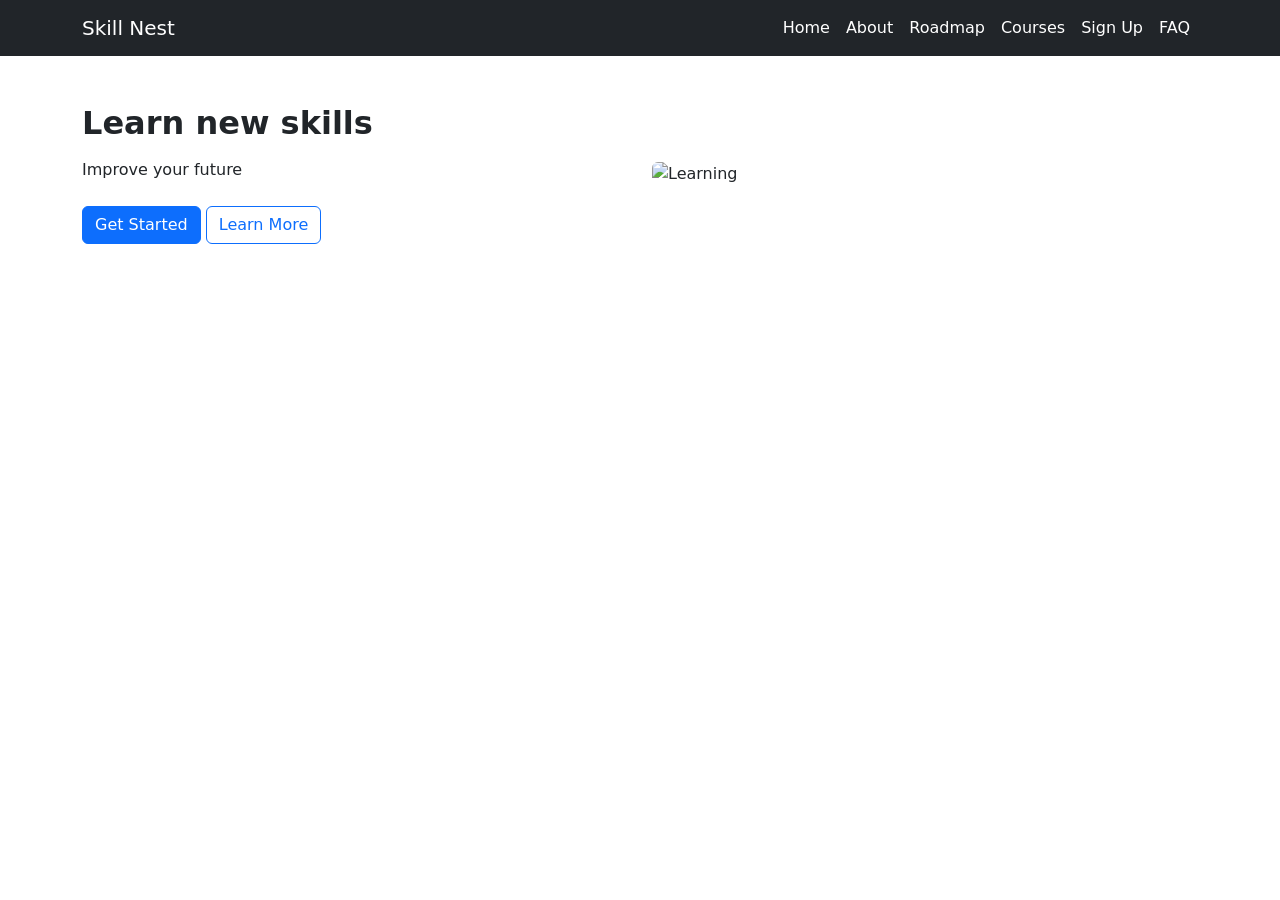
==== index.html @ ad2e923a "Add files via upload" ====
<!DOCTYPE html>
<html lang="en">

<head>
    <meta charset="UTF-8">
    <meta name="viewport" content="width=device-width, initial-scale=1.0">
    <title>Skill Nest</title>
    <link href="https://cdn.jsdelivr.net/npm/bootstrap@5.3.8/dist/css/bootstrap.min.css" rel="stylesheet">
    <link rel="stylesheet" href="https://cdn.jsdelivr.net/npm/bootstrap-icons@1.13.1/font/bootstrap-icons.min.css">
    <link rel="stylesheet" href="css/styles.css">
    <script src="scripts/app.js" defer></script>
</head>

<body>
    <header>
        <nav class="navbar navbar-expand-lg bg-dark">
            <div class="container">
                <a class="navbar-brand text-white" href="#"> Skill Nest </a>
                <input type="checkbox" id="menu toggle" hidden>
                <label for="menu toggle" class="d-md-none fs-2 text-white">
                    <i class="bi bi-list"></i>
                </label>
                <ul class="navbar-nav ms-auto mobile-menu d-none d-md-flex">
                    <li class="nav-item">
                        <a class="nav-link text-white" href="index.html">Home</a>
                    </li>
                    <li class="nav-item">
                        <a class="nav-link text-white" href="about.html">About</a>
                    </li>
                    <li class="nav-item">
                        <a class="nav-link text-white" href="main.html">Roadmap</a>
                    </li>
                    <li class="nav-item">
                        <a class="nav-link text-white" href="main.html">Courses</a>
                    </li>
                    <li class="nav-item">
                        <a class="nav-link text-white" href="signup.html">Sign Up</a>
                    </li>
                    <li class="nav-item">
                        <a class="nav-link text-white" href="about.html">FAQ</a>
                    </li>
                </ul>
            </div>
        </nav>
    </header>
    <main>
        <Section id="hero">
            <div class="blob blob1"></div>
            <div class="blob blob2"></div>
            <div class="container py-5 ">
                <div class="row align-items-center">
                    <div class="col-12 col-md-6">
                        <h2 class="fw-bold mb-3">Learn new skills</h2>
                        <p class="mb-4">Improve your future</p>
                        <a href="signup.html" class="btn btn-primary">Get Started</a>
                        <a href="about.html" class="btn btn-outline-primary">Learn More</a>
                    </div>
                    <div class="col-12 col-md-6">
                        <img src="images/lap.jpg" alt="Learning" class="img-fluid rounded">
                    </div>
                </div>
            </div>
        </Section> 
</body>

</html>
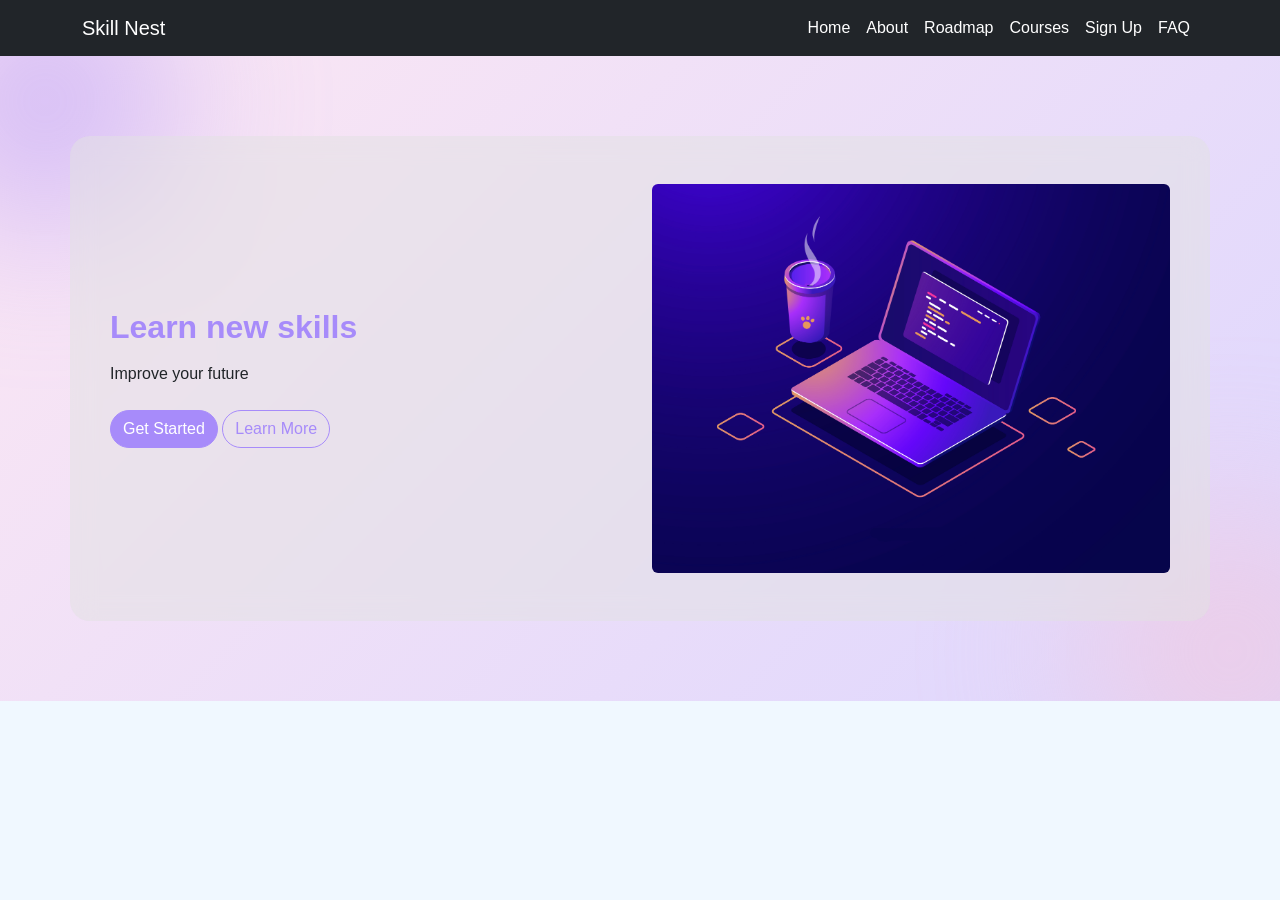
==== commit 34d623c7: "Add files via upload" ====
--- a/index.html
+++ b/index.html
@@ -16,11 +16,11 @@
         <nav class="navbar navbar-expand-lg bg-dark">
             <div class="container">
                 <a class="navbar-brand text-white" href="#"> Skill Nest </a>
-                <input type="checkbox" id="menu toggle" hidden>
-                <label for="menu toggle" class="d-md-none fs-2 text-white">
+                <input type="checkbox" id="menu-toggle" hidden>
+                <label for="menu-toggle" class="d-md-none fs-2 text-white">
                     <i class="bi bi-list"></i>
                 </label>
-                <ul class="navbar-nav ms-auto mobile-menu d-none d-md-flex">
+                <ul class="navbar-nav ms-auto mobile-menu">
                     <li class="nav-item">
                         <a class="nav-link text-white" href="index.html">Home</a>
                     </li>
--- a/css/styles.css
+++ b/css/styles.css
@@ -0,0 +1,278 @@
+body{
+    margin: 0;
+    padding: 0;
+    font-family: sans-serif;
+    background-color: aliceblue;
+}
+:root{
+    --primary-color: #a78bfa;
+    --secondary-color: #f9c5d5;
+}
+nav{
+    display: flex;
+justify-content: space-between;
+align-items: center;
+}
+#hero{
+    background: linear-gradient(135deg, #FCE7F3, #ddd6fe);
+    position: relative;
+    overflow: hidden;
+    padding: 80px 0;
+}
+#hero .container{
+    background: rgba(225, 225, 225, 0.5);
+    backdrop-filter: blur(12px);
+    border-radius: 20px;
+    padding: 40px;
+    position: relative;
+    z-index: 2;
+}
+#hero-img{
+    aspect-ratio: 16/9;
+    overflow: hidden;
+    border-radius: 20px;
+}
+#hero-img img{
+   width: 100%;
+   height: 100%;
+   object-fit: cover;
+}
+
+.blob{
+    position: absolute;
+    border-radius: 50%;
+    filter: blur(80px);
+    opacity: 0.5;
+}
+.blob1{
+    width: 250px;
+    height: 250px;
+    background: #a78bfa;
+    top: -80px;
+    left: -80px;
+}
+.blob2{
+    width: 300px;
+    height: 300px;
+    background: #f9c5d5;
+    bottom: -100px;
+    right: -100px;
+}
+.btn{
+    border-radius: 50px;
+    transition: all .5s ease;
+}
+.btn-primary{
+    background-color: var(--primary-color);
+    border-color: var(--primary-color);
+}
+.btn-primary:hover{
+    background-color: var(--secondary-color);
+    border-color: var(--secondary-color);
+    color: #4b2e83;
+}
+.btn-outline-primary{
+    border-radius: 50px;
+    transition: all .5s ease;
+    color: var(--primary-color);
+    border-color: var(--primary-color);
+}
+.btn-outline-primary:hover{
+    background-color: var(--secondary-color);
+    border-color: var(--secondary-color);
+    color: #4b2e83;
+}
+h1,
+h2,
+h3{
+    color: var(--primary-color);
+}
+#roadmap{ 
+    display: grid;
+}
+.timeline{
+    position: relative;
+    margin-left: 25px;
+}
+.timeline::before{
+    content: "";
+    position: absolute;
+    left: 0;
+    top: 0;
+    bottom: 0;
+    width: 4px;
+    background-color: var(--primary-color);
+}
+.step{
+    display: flex;
+    align-items: center;
+    gap: 20px;
+    margin-bottom: 30px;
+    position: relative;
+}
+.circle{
+    width: 30px;
+    height: 40px;
+    background-color: var(--primary-color);
+    color: white;
+    border-radius: 50%;
+    display: flex;
+    justify-content: center;
+    align-items: center;
+    font-weight: bold;
+    z-index: 2;
+}
+.cardp-s{
+    margin-left: 30px;
+    border-radius: 15px;
+    font-size: 20px;
+    width: 300px;
+    box-shadow: 0 4px 10px rgba(0, 0, 0, 0.1);
+    transition: all .3s ease;
+}
+.cardp-s:hover{
+    transform: translateY(-5px);
+    box-shadow: 0 8px 20px rgba(0, 0, 0.2);
+
+}
+#courses {
+    display: grid;
+}
+.slider{
+    display: flex;
+    gap: 20px;
+    overflow-x: auto;
+    scroll-snap-type:x mandatory;
+    scroll-behavior: smooth;
+    padding-bottom: 15px;
+}
+.slider::-webkit-scrollbar{
+    height: 8px;
+}
+.slider::-webkit-scrollbar-thumb{
+    background-color: var(--primary-color);
+    border-radius: 10px;
+}
+.course-card{
+    flex:1;
+    min-width: 250px;
+    background-color: azure;
+    border-radius: 15px;
+    padding: 20px;
+    box-shadow: 0 2px 8px rgba(0,0, 0, 0.1);
+    transition: 0.5s;
+}
+.course-card:hover{
+    transform: translateY(-10px);
+    box-shadow: 0 10px 20px rgba(0, 0, 0, 0.2);
+}
+.slider-nav{
+    display: flex;
+    justify-self: center;
+    gap: 10px;
+    margin-top: 20px;
+}
+.slider-nav a{
+    width: 12px;
+    height: 12px;
+    border-radius: 50%;
+    background: var(--primary-color);
+    opacity: .5;
+    transition: .3s;
+}
+.slider-nav a:hover{
+    opacity: 1;
+    transform: scale(1.2);
+}
+.btn-outline-primary{
+    border-radius: 50px;
+    transition: all 0.5s ease;
+}
+.btn-outline-primary:hover{
+    background-color: var(--secondary-color);
+    border-color: var(--secondary-color);
+    color: #000;
+}
+footer{
+    display: grid;
+    background-color: var(--primary-color);
+    color: aliceblue;
+    padding: 20px;
+    text-align: center;
+}
+.mobile-menu{
+    transition: all 0.5s ease;
+}
+@media(max-width: 767px){
+    .mobile-menu{
+        display: none;
+        width: 100%;
+        background-color: #212529;
+        padding: 15px;
+    }
+    #menu-toggle:checked+label+ .mobile-menu{
+        display: flex;
+        flex-direction: column;
+    }
+}
+@media(max-width: 768px){
+    #hero{
+        padding: 40px 20px;
+        text-align: center;
+    }
+    #hero h2{
+        font-size: 2rem;
+    }
+    #hero img{
+        margin-top: 20px;
+
+    }
+    .cardp-s{
+        width: 100%;
+    }
+    .slider{
+        overflow-x: auto;
+        scroll-snap-type: x mandatory;
+    }
+    .course-card{
+        flex: 0 0 100%;
+    }
+}
+@media (min-width:768px){
+    .mobile-menu{
+        display: flex;
+        flex-direction: row;
+        margin-left: auto;
+    }
+}
+.quick-links{
+    display: flex;
+    flex-direction: column;
+    gap: 10px;
+}
+.quick-links a{
+    color: aliceblue;
+    text-decoration: none;
+}
+.quick-links a:hover{
+    color: var(--secondary-color);
+}
+.success-message{
+    display: none;
+    margin-top: 20px;
+    padding: 20px;
+    text-align: center;
+    background-color: #f9c5d5;
+    color: #4b2e83;
+    border: 2px solid #a78bfa;
+    border-radius: 15px;
+    font-size: 18px;
+    font-weight: bold;
+    box-shadow: 0 4px 10px rgba(0, 0, 0, 0.1);
+}
+.course-img{
+    width: 100%;
+    max-height: 300px;
+    object-fit: contain;
+    border-radius: 15px;
+}
